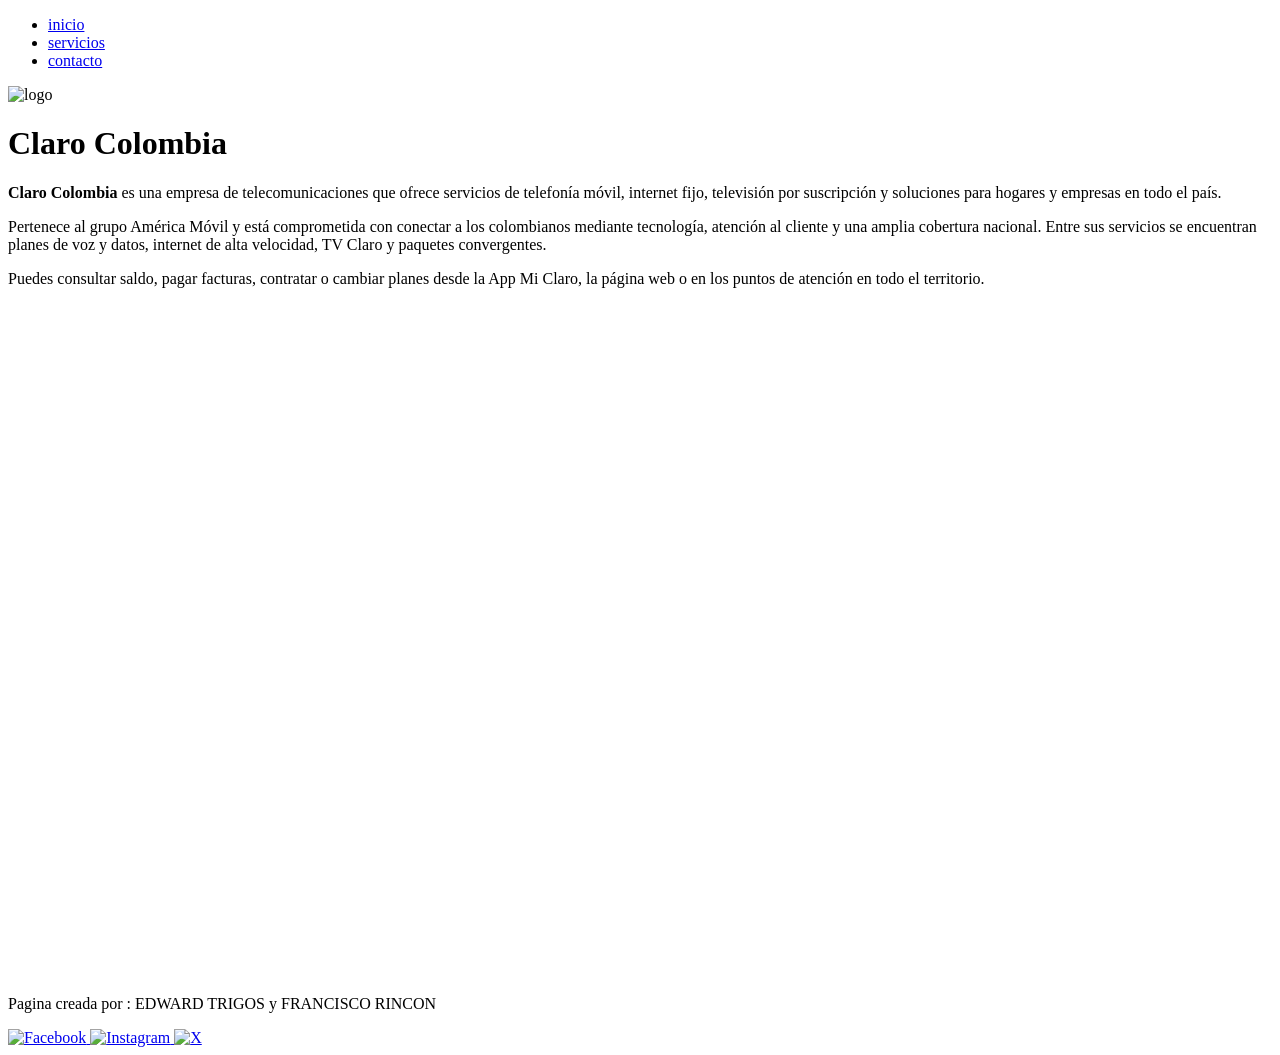
==== index.html @ a8184eb9 "Add files via upload" ====
<!DOCTYPE html>
<html lang="en">
<head>
    <meta charset="UTF-8">
    <meta name="viewport" content="width=device-width, initial-scale=1.0">
    <title>CLARO COLOMBIA</title>
    <link rel="stylesheet" href="css/style.css">
</head>
<body >
    <header>
        
        <nav class="menu">
            <ul>
                <li><a href="#">inicio</a></li>
                <li><a href="view/servicios.html">servicios</a></li>
                <li><a href="view/contacto.html">contacto</a></li>
            </ul>
        </nav>
        
    </header>
    <main>
        <div class="imagen_claro">
            <img src="img/img_claro.jpeg" alt="logo">
        </div>
        <div class="noticias">
            <h1>Claro Colombia</h1>
            <p><strong>Claro Colombia</strong> es una empresa de telecomunicaciones que ofrece servicios de telefonía móvil, internet fijo, televisión por suscripción y soluciones para hogares y empresas en todo el país.</p>
            <p>Pertenece al grupo América Móvil y está comprometida con conectar a los colombianos mediante tecnología, atención al cliente y una amplia cobertura nacional. Entre sus servicios se encuentran planes de voz y datos, internet de alta velocidad, TV Claro y paquetes convergentes.</p>
            <p>Puedes consultar saldo, pagar facturas, contratar o cambiar planes desde la App Mi Claro, la página web o en los puntos de atención en todo el territorio.</p>
        </div>
        <div class="video-claro">
            <iframe width="560" height="315" src="https://www.youtube.com/embed/WLraF8zIf64?si=y_vYB3MWfbFZLqVc" title="YouTube video player" frameborder="0" allow="accelerometer; autoplay; clipboard-write; encrypted-media; gyroscope; picture-in-picture; web-share" referrerpolicy="strict-origin-when-cross-origin" allowfullscreen></iframe>
        </div>
        <div class="audio">
            <iframe data-testid="embed-iframe" style="border-radius:12px" src="https://open.spotify.com/embed/track/79IBoMfFn67UI15YkP1FSp?utm_source=generator" width="100%" height="352" frameBorder="0" allowfullscreen="" allow="autoplay; clipboard-write; encrypted-media; fullscreen; picture-in-picture" loading="lazy"></iframe>        </div>

        <div class="mas_info">
    </main>
    <footer>
        <div class="footer">
            <p>Pagina creada por : EDWARD TRIGOS y FRANCISCO RINCON </p>
            <div class="iconos">
                <a href="https://www.facebook.com/ClaroCol/" target="_blank" title="Facebook">
                    <img src="img/facebook.png" alt="Facebook">
                </a>
                <a href="https://www.instagram.com/clarocolombia/" target="_blank" title="Instagram">
                    <img src="img/instagram.png" alt="Instagram">
                </a>
                <a href="https://api.whatsapp.com/send/?phone=573205000000&text=Quiero+comprar+con+un+asesor&app_absent=0" target="_blank" title="X (Twitter)">
                    <img src="img/whatsaapp.png" alt="X">
                </a>
            </div>
        </div>
    </footer>

</body>
</html>
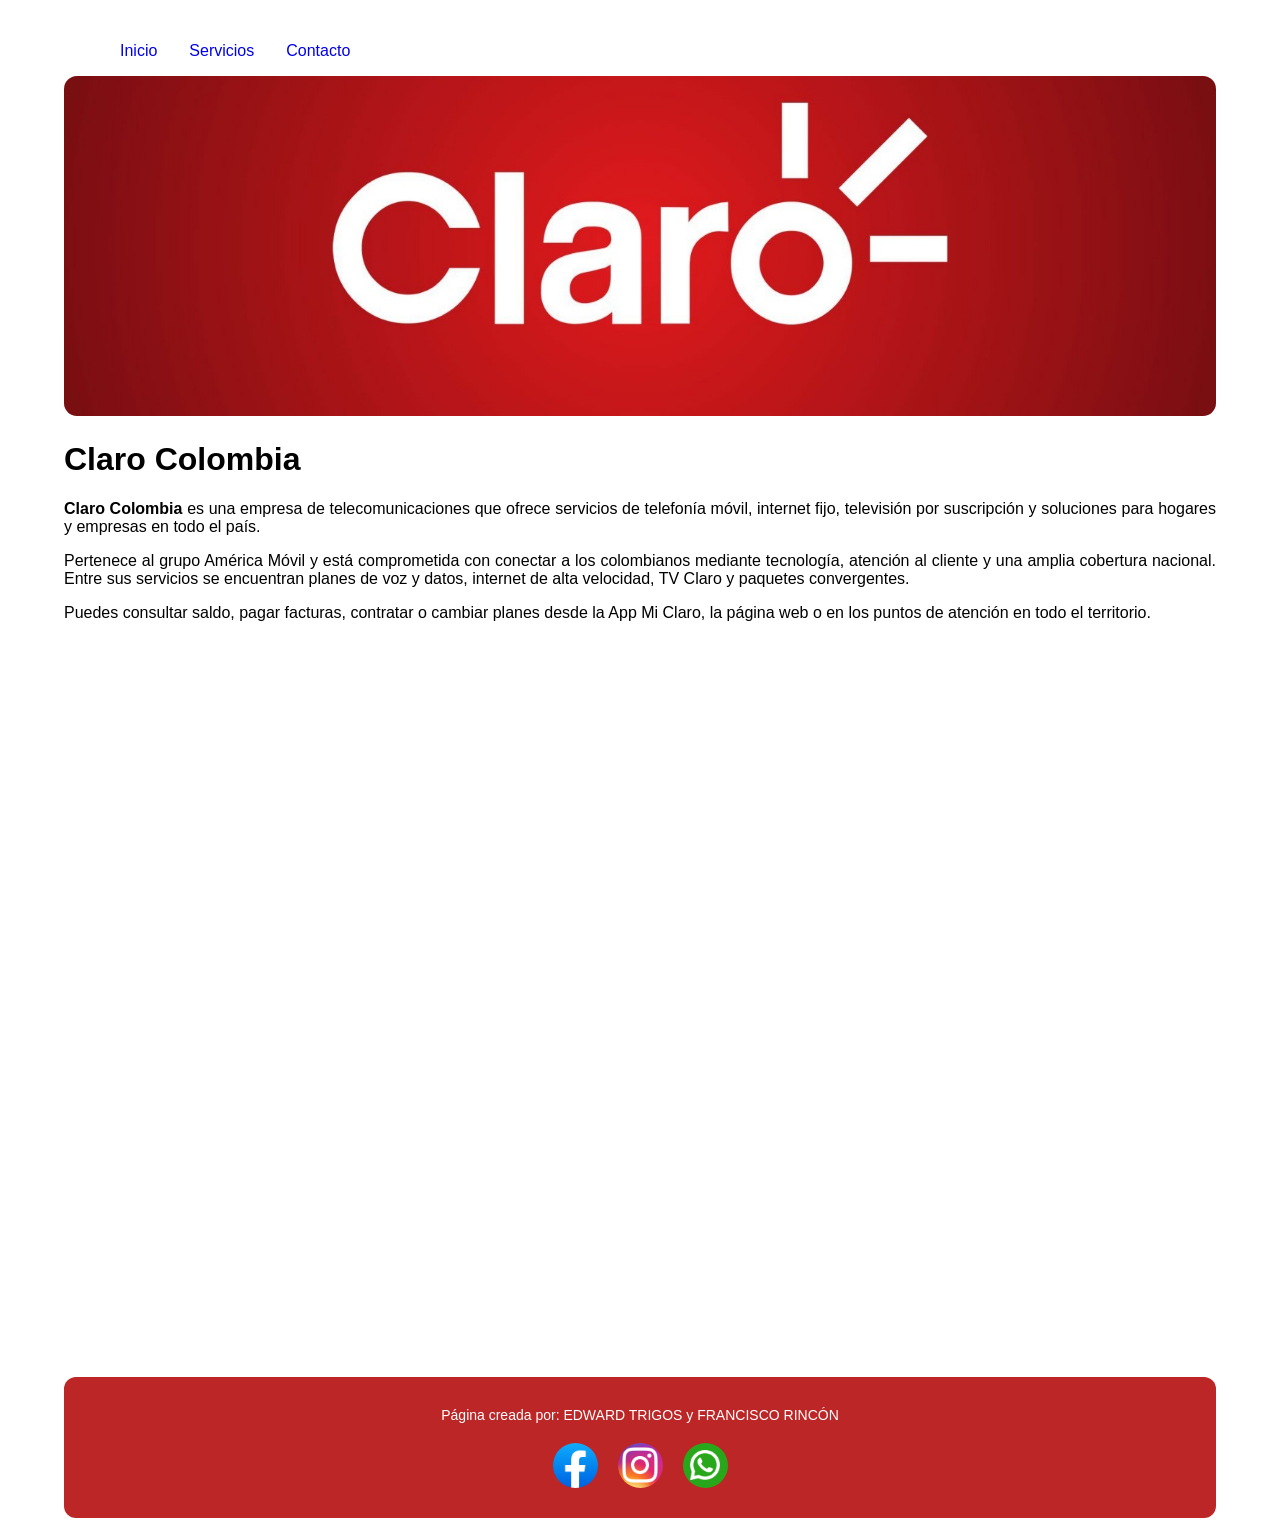
==== commit 30f17dd5: "actualizacion errores ortograficos" ====
--- a/index.html
+++ b/index.html
@@ -1,5 +1,5 @@
 <!DOCTYPE html>
-<html lang="en">
+<html lang="es">
 <head>
     <meta charset="UTF-8">
     <meta name="viewport" content="width=device-width, initial-scale=1.0">
@@ -11,9 +11,9 @@
         
         <nav class="menu">
             <ul>
-                <li><a href="#">inicio</a></li>
-                <li><a href="view/servicios.html">servicios</a></li>
-                <li><a href="view/contacto.html">contacto</a></li>
+                <li><a href="#">Inicio</a></li>
+                <li><a href="view/servicios.html">Servicios</a></li>
+                <li><a href="view/contacto.html">Contacto</a></li>
             </ul>
         </nav>
         
@@ -38,7 +38,7 @@
     </main>
     <footer>
         <div class="footer">
-            <p>Pagina creada por : EDWARD TRIGOS y FRANCISCO RINCON </p>
+            <p>Página creada por: EDWARD TRIGOS y FRANCISCO RINCÓN</p>
             <div class="iconos">
                 <a href="https://www.facebook.com/ClaroCol/" target="_blank" title="Facebook">
                     <img src="img/facebook.png" alt="Facebook">
--- a/css/style.css
+++ b/css/style.css
@@ -0,0 +1,165 @@
+body {
+
+    font-family: 'Nunito', sans-serif;
+    width: 90%;
+	padding: 10px;
+	margin: auto;
+	text-align: justify;
+}
+
+.imagen_claro img {
+    width: 100%;
+    height: 340px;
+    border-radius: 13px;
+    object-fit: cover;
+}
+
+.menu {
+    background: rgb(189, 38, 38);
+}
+
+.menu ul li a{
+	background: white;
+	text-decoration:none;
+	display:inline-block;
+	padding: 16px;
+    border-radius: 9px;
+}
+
+.menu ul{
+	list-style:none;
+}
+
+.menu ul li{
+	float: left;
+}
+
+main{
+	clear:both;
+}
+
+.video-claro {
+    margin: 20px 0;
+    max-width: auto;
+    margin-left: auto;
+    margin-right: auto;
+}
+
+.video-claro iframe {
+    width: 100%;
+    height: 315px;
+    border-radius: 13px;
+}
+
+.menu ul li a:hover{
+	background: rgb(189, 38, 38);
+	color: white;
+}
+/*SERVICIOS*/
+.img_servicios img {
+    width: 100%;
+}
+
+/*FOOTER*/
+footer {
+    background: rgb(189, 38, 38);
+    color: white;
+    padding: 30px 0;
+    margin-top: 40px;
+    text-align: center;
+    border-radius: 12px;
+}
+
+.footer {
+    max-width: 1200px;
+    margin: 0 auto;
+    padding: 0 20px;
+}
+
+.footer p {
+    margin: 0 0 20px 0;
+    font-size: 14px;
+}
+
+.iconos {
+    display: flex;
+    justify-content: center;
+    gap: 20px;
+}
+
+.iconos a {
+    display: inline-flex;
+    align-items: center;
+    justify-content: center;
+    width: 45px;
+    height: 45px;
+    background-color: none;
+    border-radius: 50%;
+    color: white;
+    text-decoration: none;
+    font-size: 24px;
+    font-weight: bold;
+    transition: background-color 0.3s ease, transform 0.3s ease;
+    overflow: hidden;
+}
+
+.iconos a img {
+    width: 48px;
+    height: 48px;
+    object-fit: contain;
+}
+
+.iconos a:hover {
+    background-color: none;
+    transform: scale(1.15);
+}
+
+/* Formulario de contacto */
+.formulario-registro {
+    max-width: auto;
+    margin: 40px auto;
+    padding: 30px;
+    background-color: #f9f9f9;
+    border-radius: 10px;
+    box-shadow: 0 4px 6px rgba(0, 0, 0, 0.1);
+}
+
+.formulario-registro div {
+    margin-bottom: 15px;
+}
+
+.formulario-registro label {
+    display: block;
+    margin-bottom: 5px;
+    font-weight: bold;
+    color: rgb(189, 38, 38);
+}
+
+/* Todos los inputs (texto, número, email, contraseña) */
+.formulario-registro input {
+    width: 100%;
+    padding: 8px 10px;
+    border: 1px solid #ccc;
+    border-radius: 6px;
+    font-size: 14px;
+    box-sizing: border-box;
+}
+
+.formulario-registro input:focus {
+    border-color: rgb(189, 38, 38);
+    outline: none;
+}
+
+.formulario-registro button {
+    background: rgb(189, 38, 38);
+    color: #fff;
+    border: none;
+    padding: 10px 20px;
+    border-radius: 9px;
+    cursor: pointer;
+    font-weight: bold;
+}
+
+.formulario-registro button:hover {
+    background: #a72020;
+}
